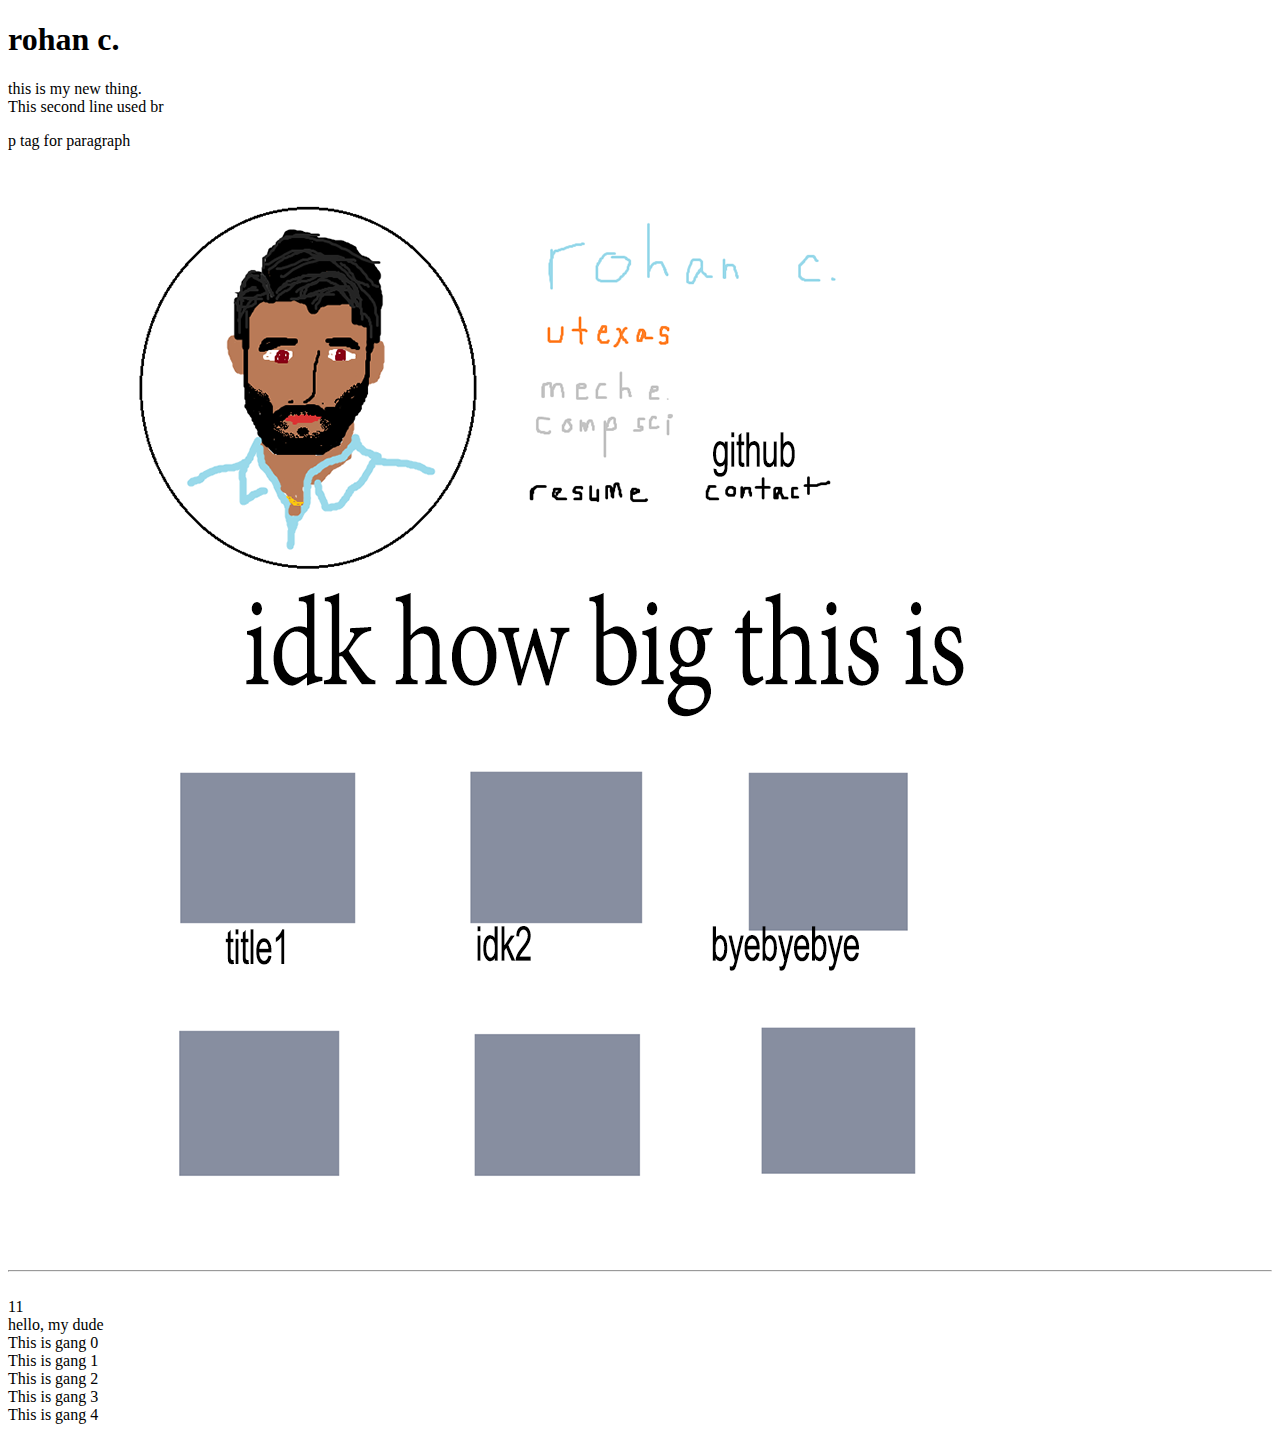
==== test1.html @ 5635bbbe "Add files via upload" ====
<!DOCTYPE html>
<html>
	<head>
		<title>Javascript</title>
		<script>
			function sayHello(who){
				document.write("<br>hello, " + who); 
			} 		    
		</script>
	</head>
	<body>
		<h1>rohan c.</h1>
		<p>this is my new thing. <br/>This second line used br</p> 
		<p>p tag for paragraph</p> 
		<center> 
		<img src = "me2.png" width="1024px" />
		</center> 
		<hr/> 
		<script> 
		// javascript... apparently..?? 
			var a = 5;
			var b = 6; 
			var c = a+b; 
			document.write("<br>"+c);
				
			sayHello("my dude<br>"); 
			if(c>10){
				alert("ayyyy");
			} 
			for(i=0; i<5; i++){
				document.write("This is gang " + i + "<br>");
			} 
			 
			var fruit = 'apple'; 
			switch(fruit){
				case "banana": 
					alert('i hate bananna'); 
					break; 
				case 'apple': 
					alert('i love apples'); 
					break; 
				default: 
					alert('i love fruits'); 
					break; 
				} 
			
			// object literals 
			var person= {
				firstName: 'rohan', 
				lastName: 'chaudhry',
				age:21,
				friends: ['amla','manu', 'lap'],
				address: { 
					street: '2406 rio grande',
					city: 'atx', 
					state: 'tx'
					}, 
				fullName: function(){
					return this.firstName + " " + this.lastName; 
					} 
				} 
				console.log('full name is ' + person.fullName()); 
		</script>
	</body>
</html>
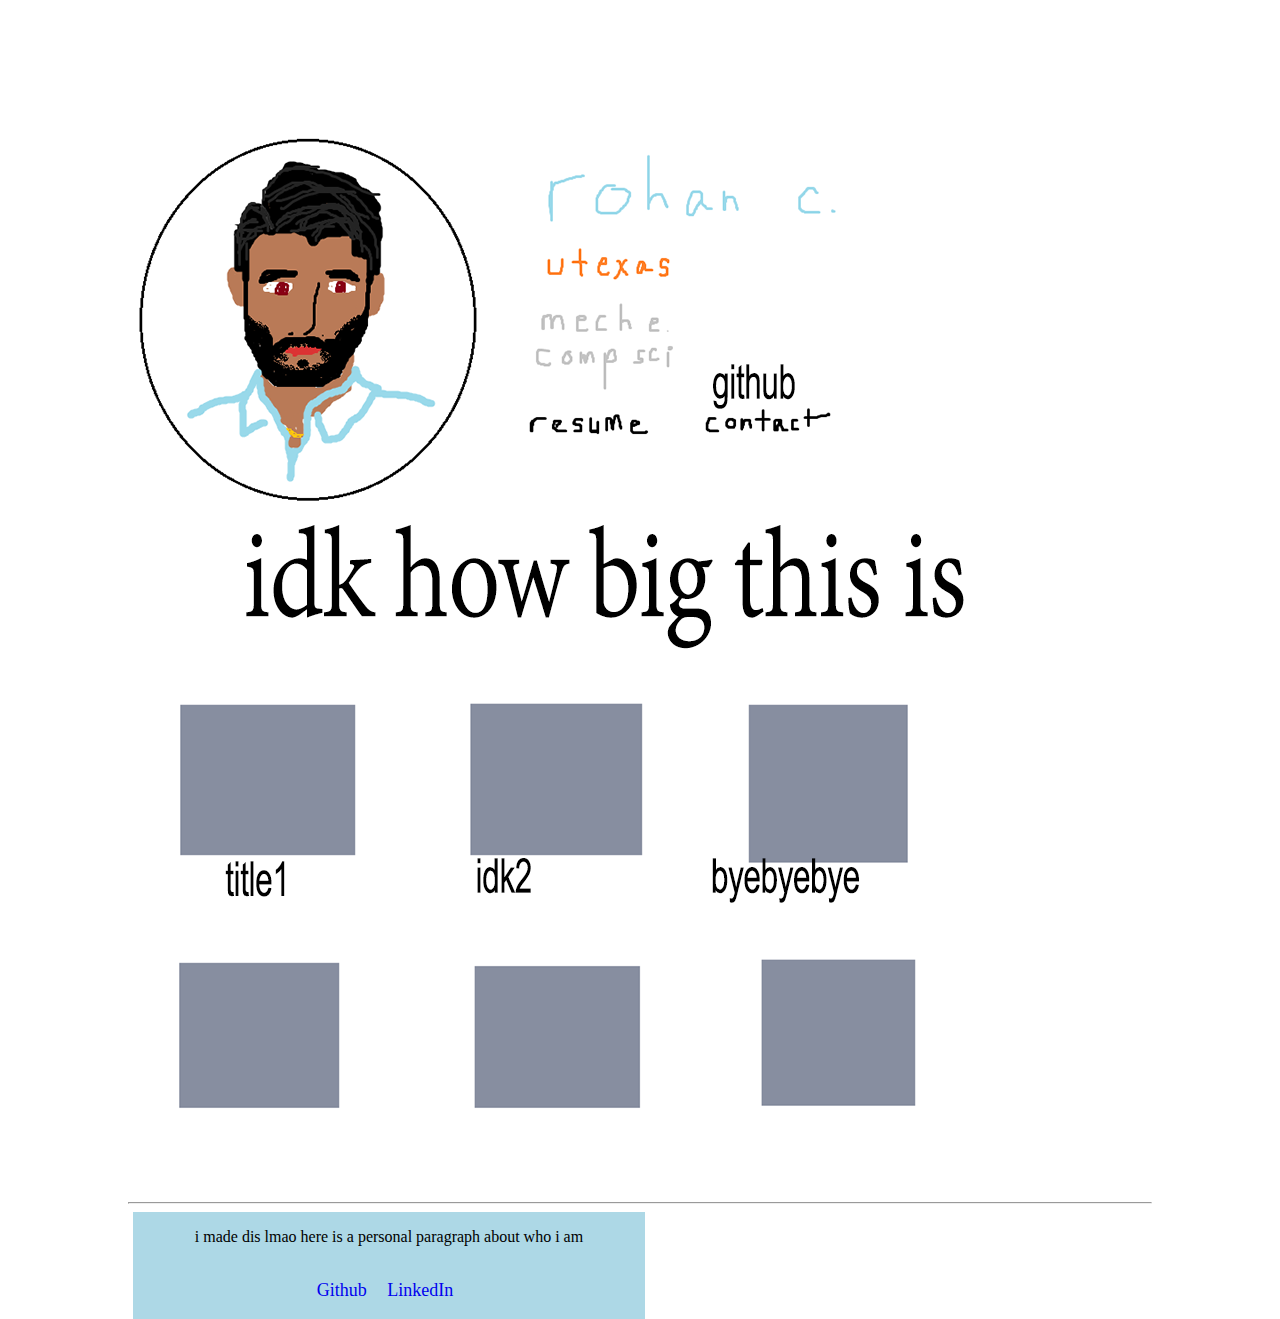
==== commit 241a3883: "Add files via upload" ====
--- a/test1.html
+++ b/test1.html
@@ -2,64 +2,40 @@
 <html>
 	<head>
 		<title>Javascript</title>
+		<link rel="stylesheet" type="text/css" href="style.css">
 		<script>
 			function sayHello(who){
 				document.write("<br>hello, " + who); 
 			} 		    
 		</script>
 	</head>
-	<body>
-		<h1>rohan c.</h1>
-		<p>this is my new thing. <br/>This second line used br</p> 
-		<p>p tag for paragraph</p> 
+	
+	
+	<body> 
+	<div class='total'> <!total div>
+	
+		<div class= 'psd'> <!top div> 
 		<center> 
-		<img src = "me2.png" width="1024px" />
+			<img src = "me2.png" width="1024px" />
 		</center> 
+		</div> 
+		
+		
 		<hr/> 
-		<script> 
-		// javascript... apparently..?? 
-			var a = 5;
-			var b = 6; 
-			var c = a+b; 
-			document.write("<br>"+c);
-				
-			sayHello("my dude<br>"); 
-			if(c>10){
-				alert("ayyyy");
-			} 
-			for(i=0; i<5; i++){
-				document.write("This is gang " + i + "<br>");
-			} 
-			 
-			var fruit = 'apple'; 
-			switch(fruit){
-				case "banana": 
-					alert('i hate bananna'); 
-					break; 
-				case 'apple': 
-					alert('i love apples'); 
-					break; 
-				default: 
-					alert('i love fruits'); 
-					break; 
-				} 
-			
-			// object literals 
-			var person= {
-				firstName: 'rohan', 
-				lastName: 'chaudhry',
-				age:21,
-				friends: ['amla','manu', 'lap'],
-				address: { 
-					street: '2406 rio grande',
-					city: 'atx', 
-					state: 'tx'
-					}, 
-				fullName: function(){
-					return this.firstName + " " + this.lastName; 
-					} 
-				} 
-				console.log('full name is ' + person.fullName()); 
-		</script>
+		<div class='bottom'>  <!bottom div>  
+		<p class = 'bio'> 
+			i made dis lmao here is a personal paragraph about who i am 
+		</p> 
+		<ul class = 'links'>
+			<li>
+				<a href= "https://github.com/rohan-chaudhry/">Github</a>
+			</li> 
+			<li>
+				<a href="https://www.linkedin.com/in/rohan-chaudhry/">LinkedIn</a>
+			</li> 
+  		</ul>
+		</div>
+	</div> 
+
 	</body>
 </html> --- a/style.css
+++ b/style.css
@@ -0,0 +1,47 @@
+html, body {
+  display: flex;
+  align-items: center;
+  justify-content: center;
+  height: 100%;
+  margin: 8px;
+  padding: 0px;
+}
+
+.total {
+  
+  flex-direction: row;
+  height: 80%;
+}
+
+.bottom {
+  background-color: lightblue;
+  
+  margin: 5px;
+  max-width: 50%;
+  flex: 1;
+  display: flex;
+  flex-direction: column;
+  justify-content: center;
+  align-items: center; 
+  justify-content: center; 
+}
+
+.links {
+  list-style: none;
+  padding-left: 0px;
+  font-size: 18px;
+}
+
+.links li {
+  display: inline-block;
+  margin-right: 8px;
+}
+
+.links a {
+  text-decoration: none;
+  padding: 4px;
+}
+
+.links a:hover {
+  background-color: rgba(0, 0, 0, 0.1);
+}